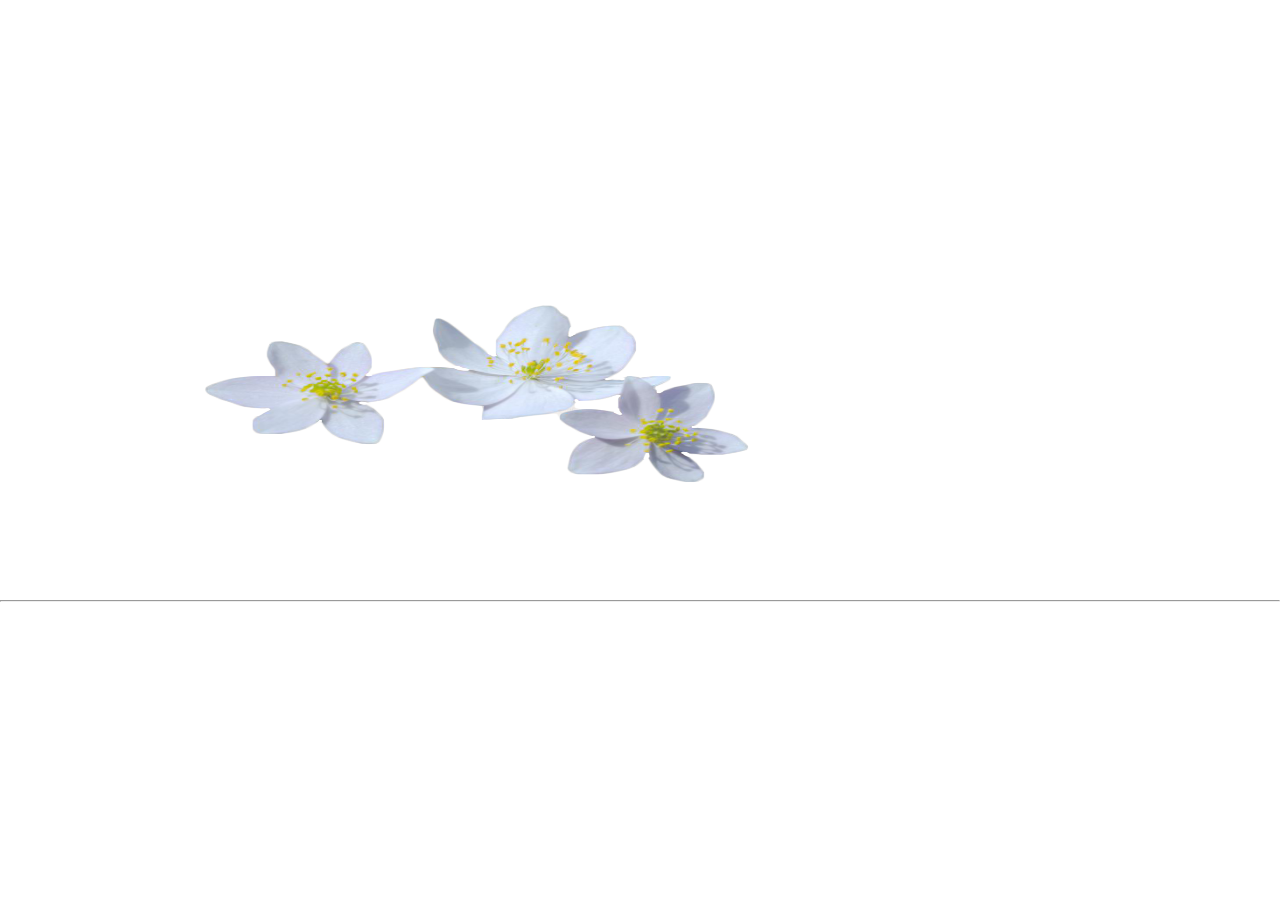
==== index1.html @ 21bf8eb2 "Add files via upload" ====
<!DOCTYPE html>
<html lang="en">
<head>
    <meta charset="UTF-8"></meta>

    <meta
        name="viewport"
        content="width=device-width, initial-scale=1.0"
    ></meta>

    <link
        rel="stylesheet"
        href="../style.css"
    ></link>

    <link
        href="https://fonts.googleapis.com/css2?family=Dancing+Script:wght@400;500;600;700&display=swap"
        rel="stylesheet"
    ></link>

    <link
        rel="stylesheet"
        href="https://cdnjs.cloudflare.com/ajax/libs/font-awesome/4.7.0/css/font-awesome.min.css"
    ></link>

    <title>Sridhar</title>

<style>
    
.multicolor{
  position: absolute;
}
html,
body {
  margin: 0;
  padding: 0;
  font-family: 'Dancing Script', cursive;
  height: 100%;
  width: 100%;
  overflow-x: hidden;
  overflow-y: hidden;
}
.multicolor {
  width:100%;
  height:100%;
  color:black;
  font-weight:bold;
  animation: myanimation 20s infinite;
}
.multicolor h1{
  font-size:70px;
  color: white;
  margin-left: 50px;
}

@keyframes myanimation {
  0% {background-color: black;}
  25% {background-color: #202040;}
  40% {background-color: #202060;}
  50% {background-color: #602080;}
  60%{background-color:#b030b0;}
  90% {background-color: rgb(202, 5, 192);}
  100% {background-color: blue;}
}
.menubar{
  display: flex;
  float: right;
}
.menubar li {
color: white;
font-size: 24px;
padding: 0 15px;
list-style: none;
}
.menubar li a{
  padding: 10px 15px;
  text-decoration: none;
  color: white;
}

.menubar li:hover  a{
  background-color: white;
  color: black;
  border-radius: 30px;
  width: 100%;
}
@media screen and (max-width:736px){
  .menubar{
    display: block;
    text-align: center;
    width: 100%;
    line-height: 2;
    font-size: 50%;
    margin-top: -35px;
    z-index: 1;
  }
  .menubar li a{
    font-size: 16px;
    padding: 3px;
  }
  h1{
    font-size: 50px;
    margin-top: 10px;
  }
}

.table{
  margin: auto;
  width: 40%;
}
.table ul{
  display: flex;
}
.table ul li{
  color: white;
  padding: 0 10px;
  list-style: none;
  margin: auto;
}

.table ul li a{
  color: white;
}
@media screen and (max-width:736px){
.table{
  width: 100%;
  margin-top: -80px;
}
.flower img{
  margin-top: -60px;
  border-radius: 200px;
  margin-left: -30px;
}

}

.flower{
  max-width: 1200px;
  margin: auto;
}

.foot{
  font-family:Arial;
  font-weight: 100;
  font-size: 12px;
  color: white;
  margin: auto;
  width: 155px;
}
</style>


</head>

<body>
    <div class="multicolor">
        <h1>This is Sridhar N</h1>

        <ul class="menubar">
            <li>
                <a href="jabout.html">About Me</a>
            </li>

            <li>
                <a href="work.html">Work Experience</a>
            </li>

            <li>
                <a href="education.html">Education</a>
            </li>

            <li>
                <a href="skills.html">Skills</a>
            </li>

            <li>
                <a href="other.html">Other Qualities</a>
            </li>

            <li>
                <a href="contact.html">Contact Me</a>
            </li>
        </ul>

        <div class="flower">
            <img src="./hiclipart.com.png" alt="flower" style="width: 70%;
            height: 300px; ">
        </div>

        <div class="table">
            <ul
                id="horizontal-list"
                style="padding-left: 0;"
            >
                <li>
                    <a href="http://facebook.com/shreedharbogadhi.n">
                        <i
                            class="fa fa-facebook-square"
                            style="font-size:24px"
                        ></i>
                    </a>
                </li>

                <li>
                    <a href="https://www.linkedin.com/in/sridhar-n-885805158">
                        <i
                            class="fa fa-linkedin-square"
                            style="font-size:24px"
                        ></i>
                    </a>
                </li>

                <li>
                    <a href="https://twitter.com/Sridhar98795437">
                        <i
                            class="fa fa-twitter-square"
                            style="font-size:24px"
                        ></i>
                    </a>
                </li>

                <li>
                    <a href="https://www.youtube.com/channel/UCKTeQ_3l8sLYrpVpbEYGcHQ?view_as=subscriber">
                        <i
                            class="fa fa-youtube-play"
                            style="font-size:24px"
                        ></i>
                    </a>
                </li>

                <li>
                    <a href="https://github.com/SridharN1/website.github.io">
                        <i
                            class="fa fa-github-square"
                            style="font-size:24px"
                        ></i>
                    </a>
                </li>

                <li>
                    <a href="https://www.instagram.com/crazy_creative_ant/?hl=en">
                        <i
                            class="fa fa-instagram"
                            style="font-size:24px"
                        ></i>
                    </a>
                </li>
            </ul>
        </div>
        <hr>
        <p class="foot">@Square_Technology 2020</p>
    </div>
</body>
</html>
---- style.css ----
.multicolor{
  position: absolute;
}
html,
body {
  margin: 0;
  padding: 0;
  font-family: 'Dancing Script', cursive;
  height: 100%;
  width: 100%;
  overflow-x: hidden;
  overflow-y: hidden;
}
.multicolor {
  width:100%;
  height:100%;
  color:black;
  font-weight:bold;
  animation: myanimation 20s infinite;
}
.multicolor h1{
  font-size:70px;
  color: white;
  margin-left: 50px;
}

@keyframes myanimation {
  0% {background-color: black;}
  25% {background-color: #202040;}
  40% {background-color: #202060;}
  50% {background-color: #602080;}
  60%{background-color:#b030b0;}
  90% {background-color: rgb(202, 5, 192);}
  100% {background-color: blue;}
}
.menubar{
  display: flex;
  float: right;
}
.menubar li {
color: white;
font-size: 24px;
padding: 0 15px;
list-style: none;
}
.menubar li a{
  padding: 10px 15px;
  text-decoration: none;
  color: white;
}

.menubar li:hover  a{
  background-color: white;
  color: black;
  border-radius: 30px;
  width: 100%;
}
@media screen and (max-width:736px){
  .menubar{
    display: block;
    text-align: center;
    width: 100%;
    line-height: 2;
    font-size: 50%;
    margin-top: -35px;
    z-index: 1;
  }
  .menubar li a{
    font-size: 16px;
    padding: 3px;
  }
  h1{
    font-size: 50px;
    margin-top: 10px;
  }
}

.table{
  margin: auto;
  width: 40%;
}
.table ul{
  display: flex;
}
.table ul li{
  color: white;
  padding: 0 10px;
  list-style: none;
  margin: auto;
}

.table ul li a{
  color: white;
}
@media screen and (max-width:736px){
.table{
  width: 100%;
  margin-top: -80px;
}
.flower img{
  margin-top: -60px;
  border-radius: 200px;
  margin-left: -30px;
}

}

.flower{
  max-width: 1200px;
  margin: auto;
}

.foot{
  font-family:Arial;
  font-weight: 100;
  font-size: 12px;
  color: white;
  margin: auto;
  width: 155px;
}
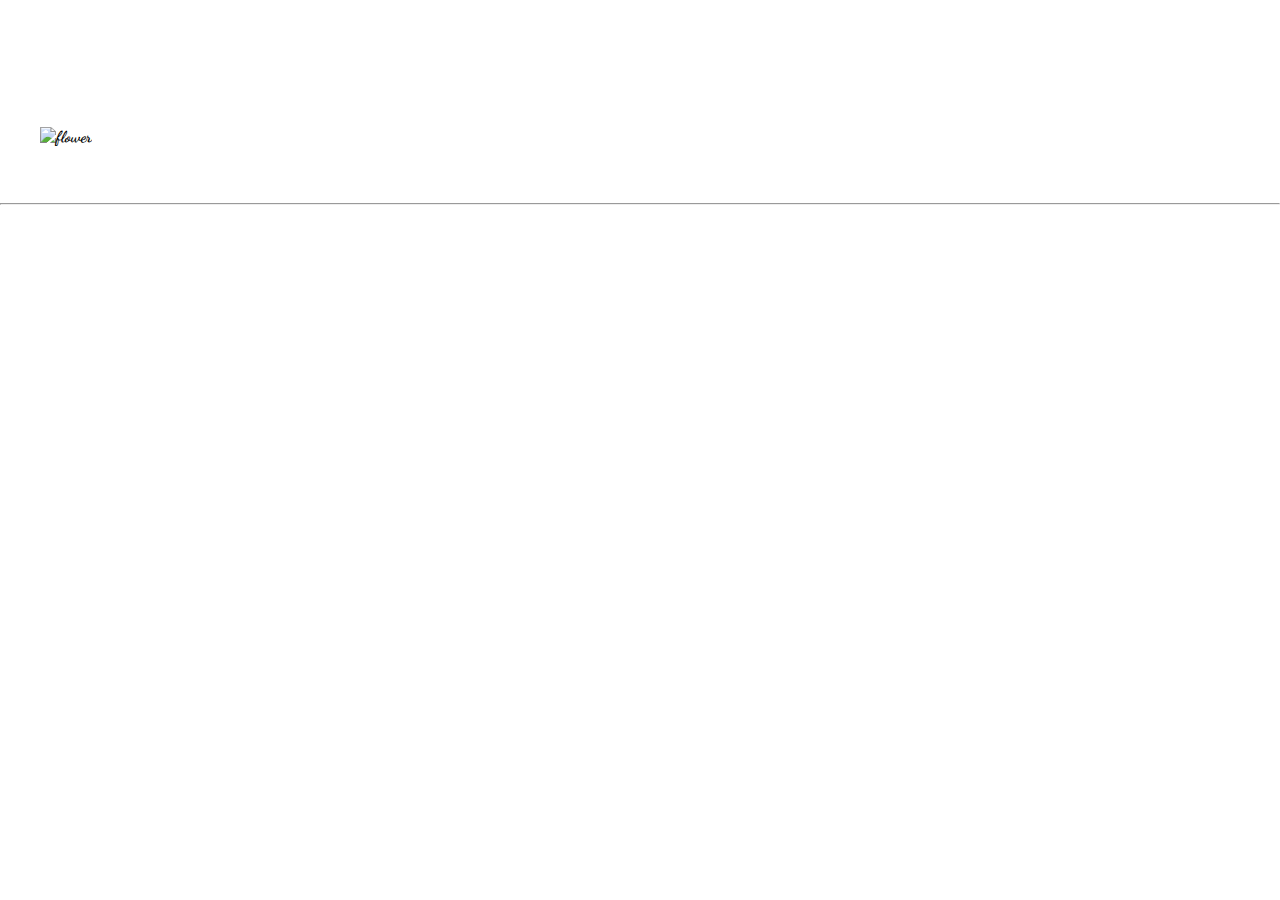
==== commit e10c0a08: "Add files via upload" ====
--- a/index1.html
+++ b/index1.html
@@ -38,7 +38,7 @@
   height: 100%;
   width: 100%;
   overflow-x: hidden;
-  overflow-y: hidden;
+  max-width: 1200px;
 }
 .multicolor {
   width:100%;
@@ -48,7 +48,7 @@
   animation: myanimation 20s infinite;
 }
 .multicolor h1{
-  font-size:70px;
+  font-size:50px;
   color: white;
   margin-left: 50px;
 }
@@ -99,7 +99,7 @@
     padding: 3px;
   }
   h1{
-    font-size: 50px;
+    font-size: 40px;
     margin-top: 10px;
   }
 }
@@ -127,9 +127,11 @@
   margin-top: -80px;
 }
 .flower img{
-  margin-top: -60px;
+  margin-top: -70px;
   border-radius: 200px;
   margin-left: -30px;
+  width: 50%;
+  height: 220px;
 }
 
 }
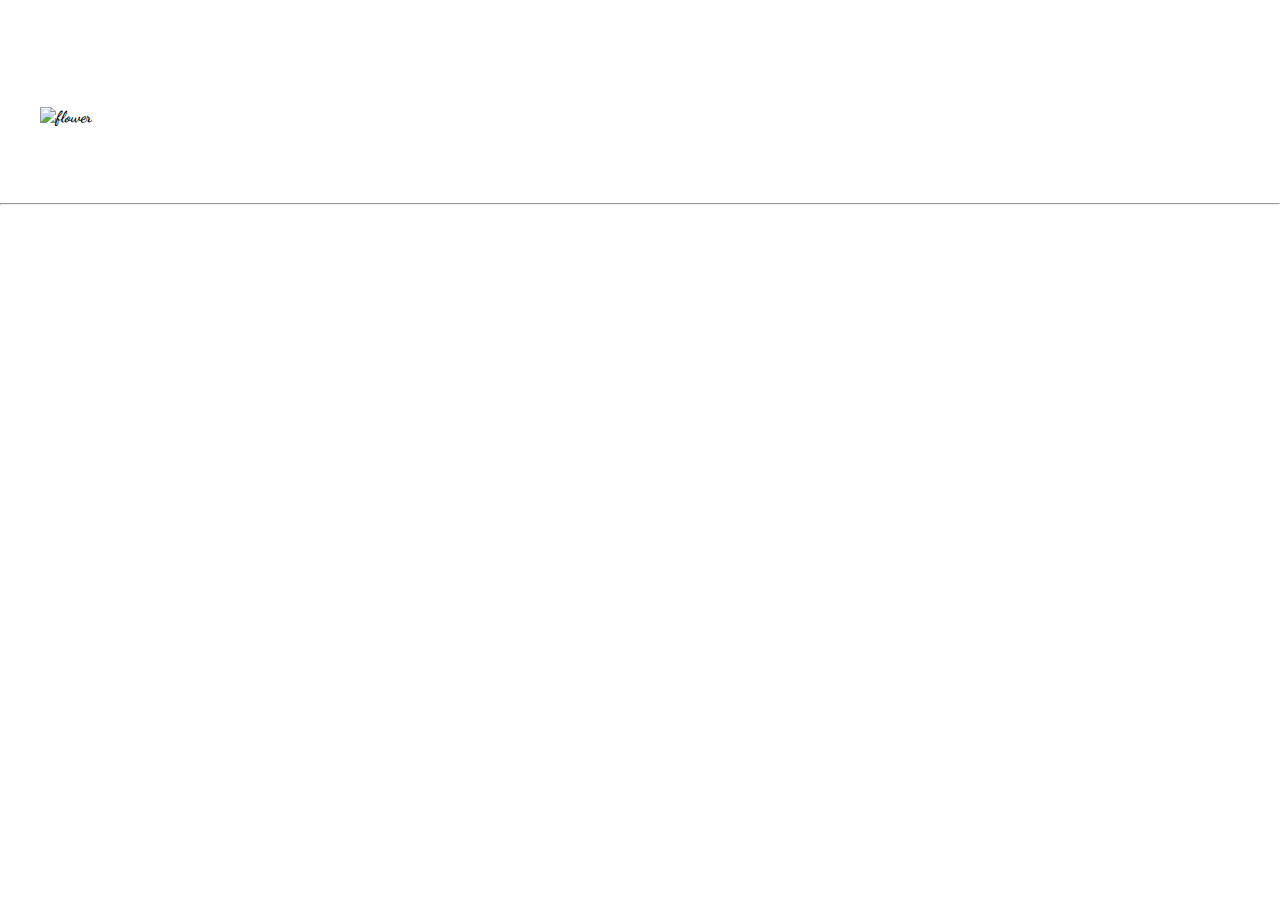
==== commit a7882bbd: "Update index1.html" ====
--- a/index1.html
+++ b/index1.html
@@ -38,6 +38,7 @@
   height: 100%;
   width: 100%;
   overflow-x: hidden;
+  overflow-y: hidden;
   max-width: 1200px;
 }
 .multicolor {
@@ -48,7 +49,7 @@
   animation: myanimation 20s infinite;
 }
 .multicolor h1{
-  font-size:50px;
+  font-size:42px;
   color: white;
   margin-left: 50px;
 }
@@ -185,8 +186,8 @@
         </ul>
 
         <div class="flower">
-            <img src="./hiclipart.com.png" alt="flower" style="width: 70%;
-            height: 300px; ">
+            <img src="./hiclipart.com.png" alt="flower" style="width: 50%;
+            height: 230px; margin-bottom: 20px;">
         </div>
 
         <div class="table">
@@ -253,4 +254,4 @@
         <p class="foot">@Square_Technology 2020</p>
     </div>
 </body>
-</html>+</html>
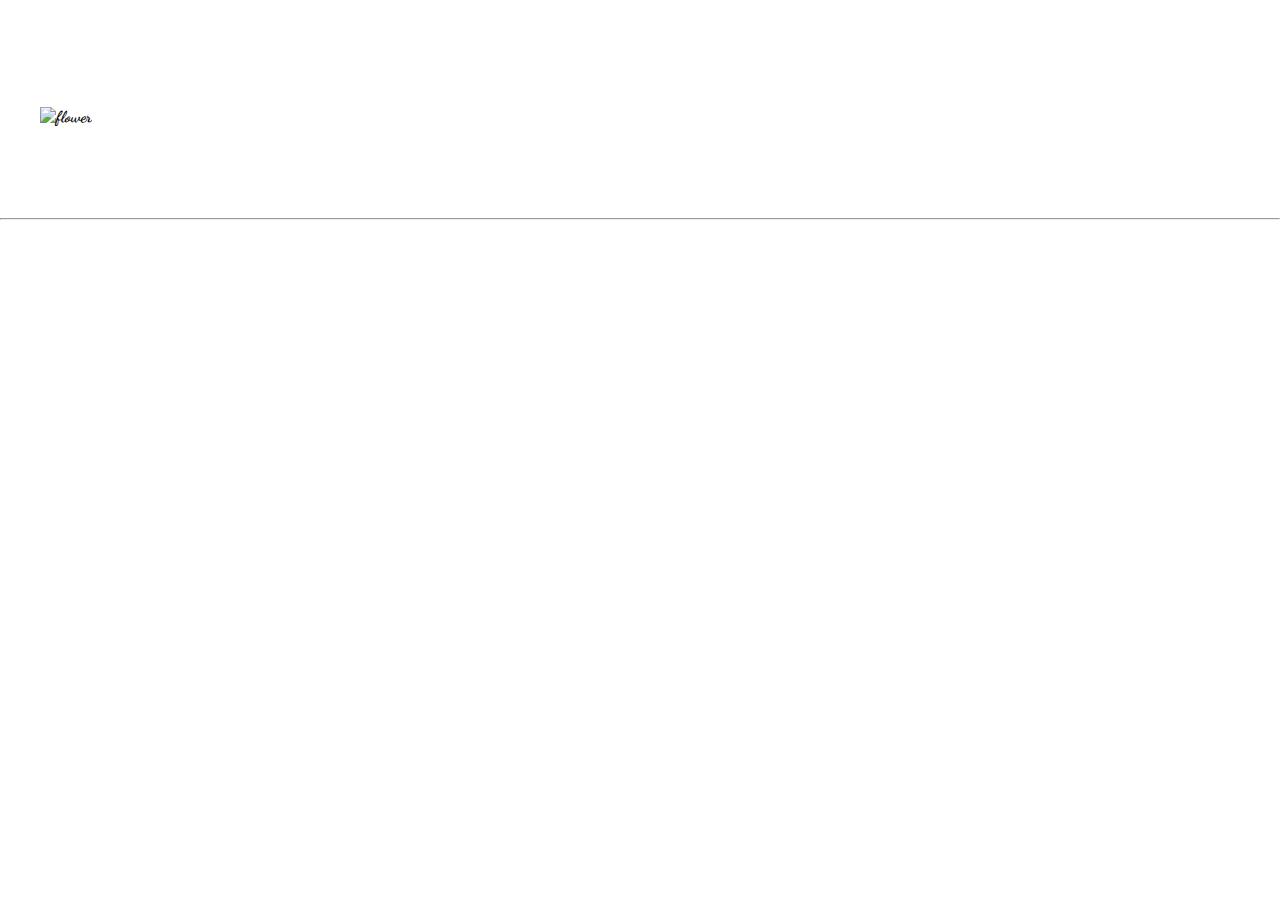
==== commit 99f8f72e: "Update index1.html" ====
--- a/index1.html
+++ b/index1.html
@@ -108,6 +108,7 @@
 .table{
   margin: auto;
   width: 40%;
+  padding-top: 15px
 }
 .table ul{
   display: flex;
